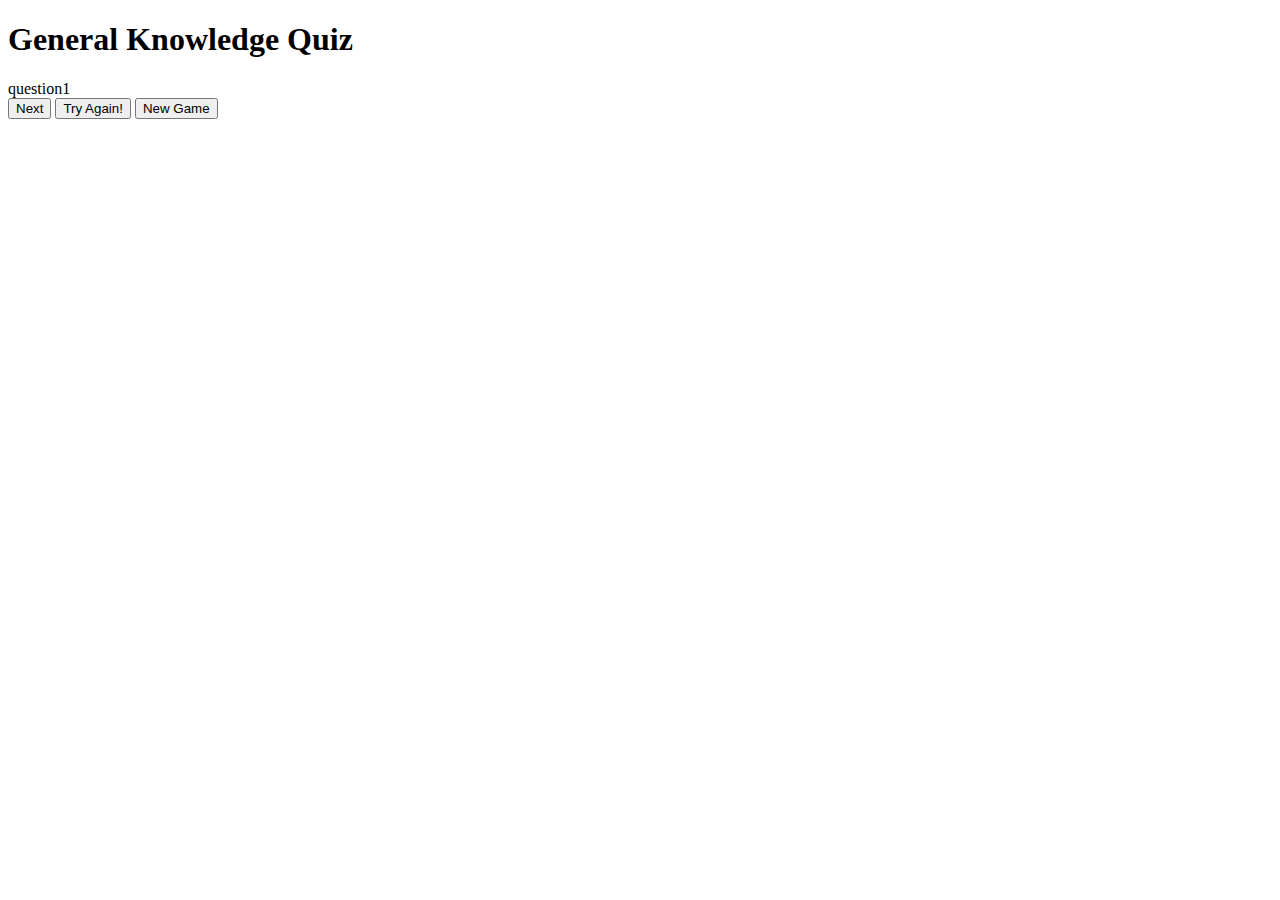
==== index.html @ 2c842558 "created page of question" ====
<!DOCTYPE html>
<html lang="en-US">
  <head>
    <meta charset="UTF-8" />
    <meta name="viewport" content="width=device-width, initial-scale=1.0" />
    <meta name="description" content="Quiz game with gegeral questions" />
    <meta name="keywords" content="Quiz" />
    <meta name="author" content="MaxTech Games" />

    <title>Simple JavaScript Quiz</title>
    <link rel="stylesheet" href="style.css" />
  </head>
  <body>
    <div id="quiz-container">
      <h1 class="title">General Knowledge Quiz</h1>
      <div id="question"></div>

      <div id="options" type="radio">question1</div>

      <button id="next-button">Next</button>

      <div id="result" style="display: none"></div>

      <button id="refresh">Try Again!</button>

      <a href="Inner1.html" aria-label="Go to the first page">
        <button id="new-game">New Game</button>
      </a>
    </div>
    <script src="script.js"></script>
  </body>
</html>
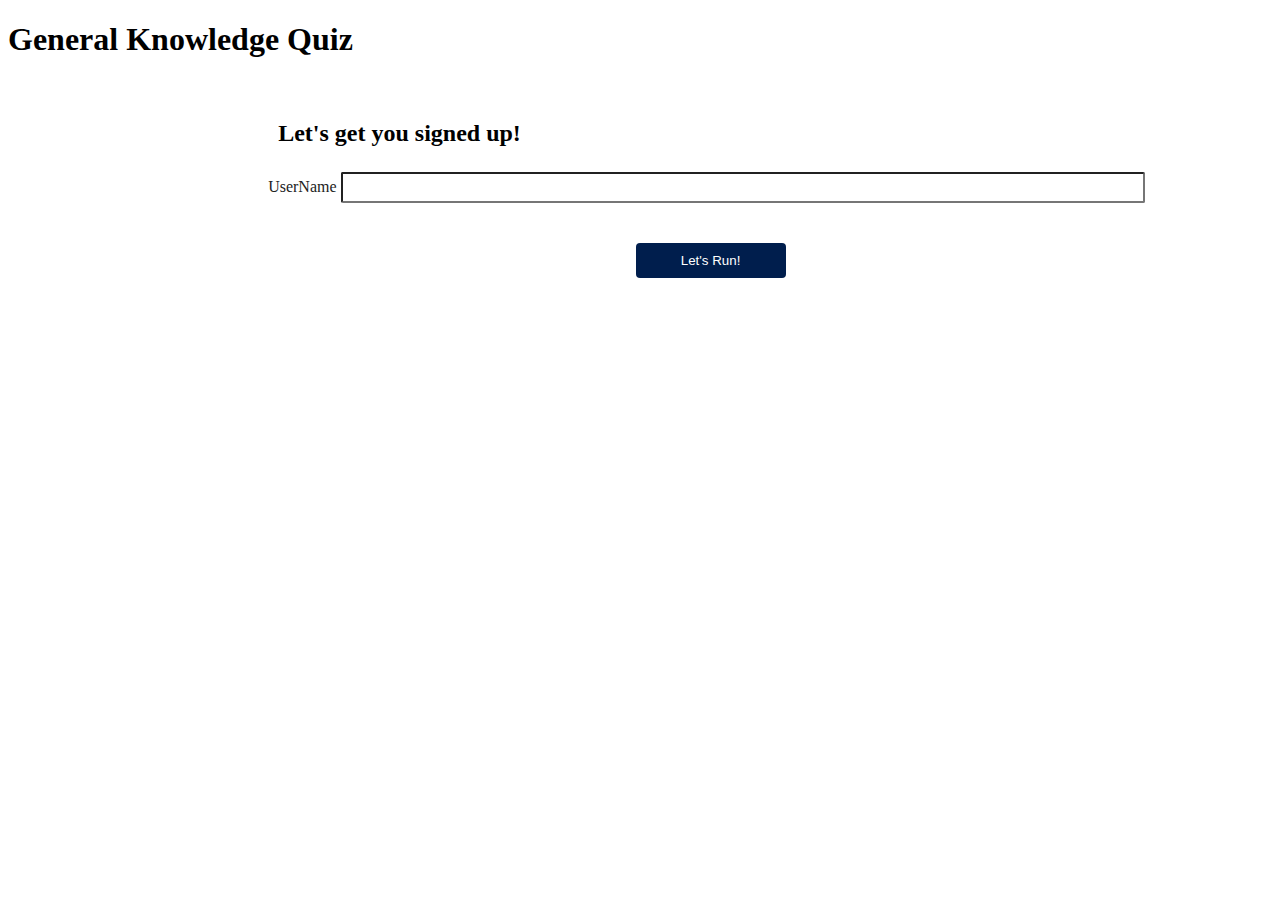
==== commit 8456b63c: "Rename Index1.html to index.html" ====
--- a/index.html
+++ b/index.html
@@ -1,32 +1,36 @@
 <!DOCTYPE html>
 <html lang="en-US">
-  <head>
-    <meta charset="UTF-8" />
-    <meta name="viewport" content="width=device-width, initial-scale=1.0" />
-    <meta name="description" content="Quiz game with gegeral questions" />
-    <meta name="keywords" content="Quiz" />
-    <meta name="author" content="MaxTech Games" />
+<head>
+    <meta charset="UTF-8">
+    <meta name="viewport" content="width=device-width, initial-scale=1.0">
+    <meta name="description"  content="Quiz game with general questions">
+    <meta name="keywords" content="Quiz">
+    <meta name="author" content="MaxTech Games" >
 
     <title>Simple JavaScript Quiz</title>
-    <link rel="stylesheet" href="style.css" />
-  </head>
-  <body>
-    <div id="quiz-container">
-      <h1 class="title">General Knowledge Quiz</h1>
-      <div id="question"></div>
+    <link rel ="stylesheet" href="assets/css/style.css">   
 
-      <div id="options" type="radio">question1</div>
+</head>
+<body>
+   
+<div id="quiz-container">
+        <h1 class="title">General Knowledge Quiz</h1>
+              
+  <section id="form-section">
+    <form class="signup-form" method="GET" action="Index.html">
 
-      <button id="next-button">Next</button>
+        <h2>Let's get you signed up!</h2>
 
-      <div id="result" style="display: none"></div>
+        <label for="fname">UserName</label>
+        <input id="first_name" class="text-input" type="text"  name="first_name" required>
 
-      <button id="refresh">Try Again!</button>
+        <button type="submit" id="start-button">Let's Run!</button> 
 
-      <a href="Inner1.html" aria-label="Go to the first page">
-        <button id="new-game">New Game</button>
-      </a>
-    </div>
-    <script src="script.js"></script>
-  </body>
+        </form>
+    </section> 
+
+</div>
+
+    <script></script>
+</body>
 </html>
--- a/assets/css/style.css
+++ b/assets/css/style.css
@@ -0,0 +1,128 @@
+
+#options button{
+    background: #fff;
+    color: #222;
+    font-weight: 500;
+    width: 100%;
+    border: 1px solid #222;
+    padding: 10px;
+    margin: 10px 0;
+    text-align: left;
+    border-radius: 4px;
+    cursor: pointer;
+    transition:  all 0.3s;
+}
+
+
+#start-button{
+    background: #001e4d;
+    color: #fff;
+    font-weight: 500;
+    width: 150px;
+    border: 0;
+    padding: 10px;
+    margin:  20px auto 0;
+    border-radius: 4px;
+    cursor: pointer;
+    display: block;
+}
+
+#refresh{
+    background: #001e4d;
+    color: #fff;
+    font-weight: 500;
+    width: 150px;
+    border: 0;
+    padding: 10px;
+    margin:  20px auto 0;
+    border-radius: 4px;
+    cursor: pointer;
+    display: block;
+}
+
+#next-button{
+    background: #001e4d;
+    color: #fff;
+    font-weight: 500;
+    width: 150px;
+    border: 0;
+    padding: 10px;
+    margin:  20px auto 0;
+    border-radius: 4px;
+    cursor: pointer;
+    display: block;
+}
+
+#result{
+    text-align: center;
+    padding-top: 10px;
+}
+
+#new-game{
+    background: #001e4d;
+    color: #fff;
+    font-weight: 500;
+    width: 150px;
+    border: 0;
+    padding: 10px;
+    margin:  20px auto 0;
+    border-radius: 4px;
+    cursor: pointer;
+    display: block;
+}
+
+
+
+
+
+
+.correct{
+    background: #9aeabc;
+}
+.incorrect{
+    background: #ff9393;
+}
+
+.correct{
+    background-color: green;
+}
+
+.incorrect{
+    background-color: red;
+}
+
+/*first page style*/
+
+
+
+.signup-form {
+    background: #fff;
+    color: #222;
+    font-weight: 500;
+    width: 70%;
+    padding: 10px;
+    margin: 10px 0;
+    text-align: left;
+    border-radius: 40px;
+    cursor: pointer;
+
+    padding: 20px;
+    margin-left: 19%;
+    border-radius: 30px;
+    margin-bottom: 10px;
+    margin-top: 10px;
+}
+
+
+.signup-form > h2 {
+    color: #000000;
+    margin-bottom: 20px;
+    margin-left: 10px;
+}
+
+.text-input {
+    width: 90%;
+    height: 25px;
+    margin: 5px 0 20px 0;
+    border-radius: 2px;
+}
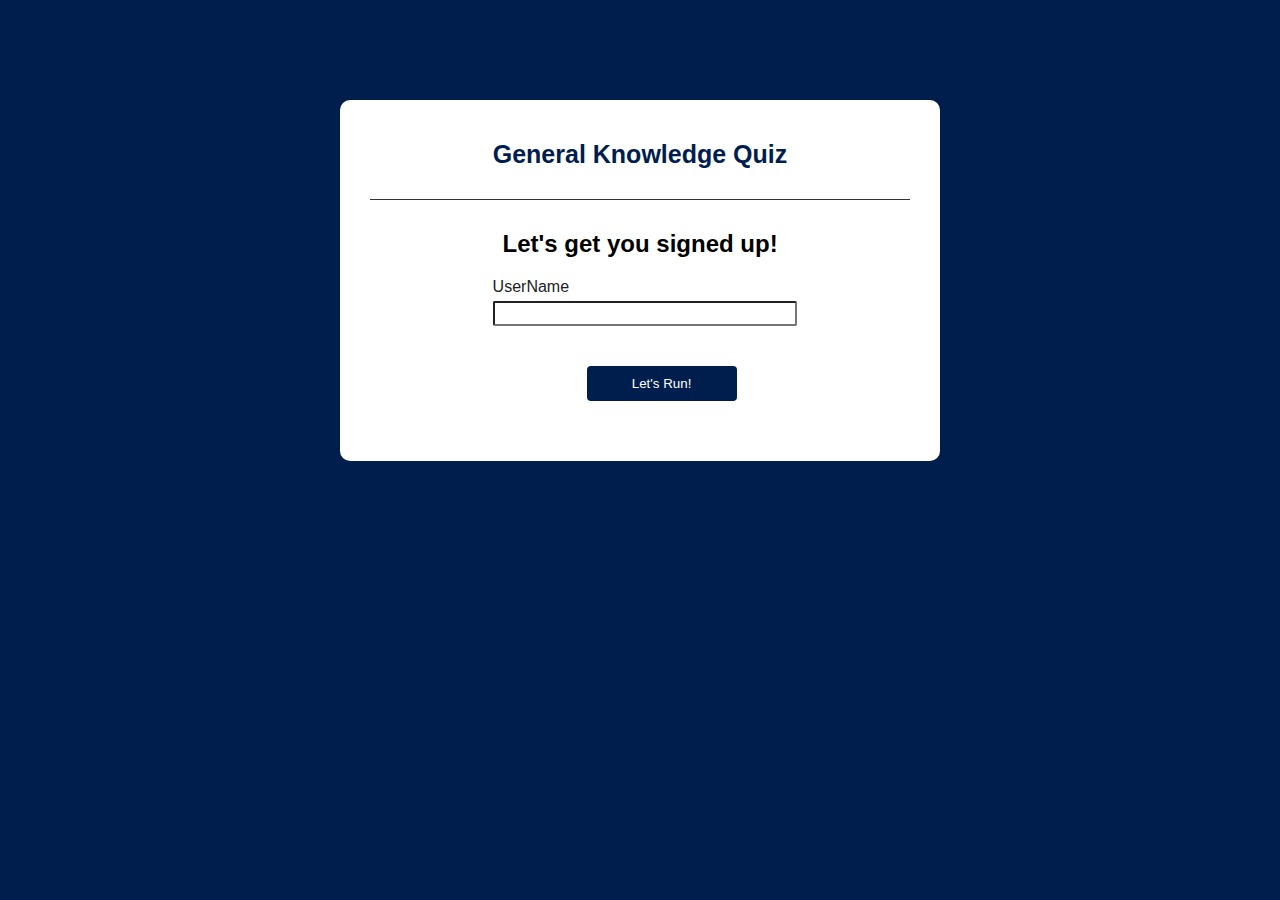
==== commit 4a8f8686: "Update index.html" ====
--- a/index.html
+++ b/index.html
@@ -17,7 +17,7 @@
         <h1 class="title">General Knowledge Quiz</h1>
               
   <section id="form-section">
-    <form class="signup-form" method="GET" action="Index.html">
+    <form class="signup-form" method="GET" action="Index1.html">
 
         <h2>Let's get you signed up!</h2>
 
--- a/assets/css/style.css
+++ b/assets/css/style.css
@@ -1,3 +1,47 @@
+  * {
+    margin: 0;
+    padding: 0;
+    font-family: 'Poppins', sans-serif;
+    box-sizing: border-box;
+  
+}
+body{
+    background: #001e4d;
+ 
+}
+
+.title{
+    text-align: center;
+    margin-top: 10px;
+    padding-bottom: 20px;
+}
+
+#question{
+    text-align: center;
+    padding-top: 20px;
+    padding-bottom: 10px;
+    
+}
+
+#quiz-container{
+    background: #fff ;
+    width:  90%;
+    max-width: 600px;
+    margin: 100px auto 0;
+    border-radius: 10px;
+    padding: 30px;
+    
+}
+
+
+.title{
+    font-size: 25px;
+    color: #001e4d;;
+    font-weight: 600;
+    border-bottom: 1px solid #333;
+    padding-bottom: 30px;
+}
+
 
 #options button{
     background: #fff;
